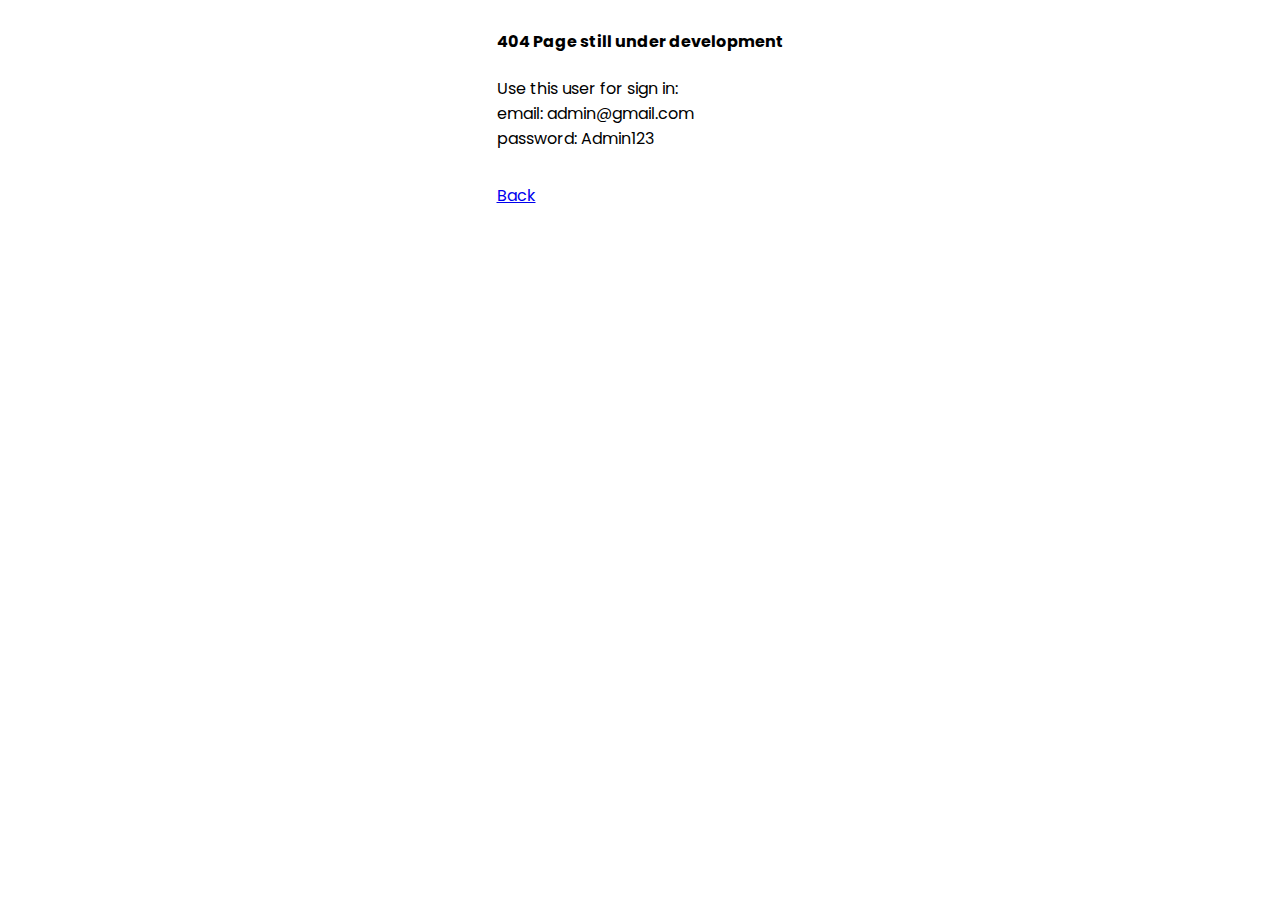
==== register/index.html @ 30838d9e "assignment week 8" ====
<!DOCTYPE html>
<html lang="en">
  <head>
    <meta charset="UTF-8" />
    <meta http-equiv="X-UA-Compatible" content="IE=edge" />
    <meta name="description" content="User Management" />
    <meta name="keywords" content="HTML, CSS, JavaScript" />
    <meta name="author" content="Indra Setiadhi P." />
    <meta name="viewport" content="width=device-width, initial-scale=1.0" />
    <link rel="icon" href="/assets/apex-logo.png" type="image/x-icon" />
    <link rel="stylesheet" href="/style.css" />
    <script src="/register.js" defer></script>
    <title>Register</title>
  </head>
  <body>
    <section>
      <h4>404 Page still under development</h4>
      <p>
        Use this user for sign in:<br />email: admin@gmail.com<br />password:
        Admin123
      </p>
      <div class="logout-button">
        <a href="/">Back</a>
      </div>
    </section>
  </body>
</html>
---- style.css ----
@import url("https://fonts.googleapis.com/css2?family=Poppins:wght@200;300;400;500;600;700;800&display=swap");

* {
  font-family: poppins;
}

body {
  display: flex;
  justify-content: center;
  /* flex-direction: column; */
}
.user-form {
  position: absolute;
  top: 20%;
  display: flex;
  flex-direction: column;
  justify-content: center;
  justify-content: space-around;

  /* width: 350px;
  margin: auto;
  top: 30%; */

  /* display: table-cell;
  text-align: center;
  vertical-align: middle; */

  /* left: 50%;
  top: 50%;
  position: absolute;
  transform: translate(-50%, -50%); */
}

.user-form form {
  display: flex;
  flex-direction: column;
  gap: 16px;
}

.user-form form > div {
  display: flex;
  flex-direction: column;
}

/* .user-form form > div > label {
  width: 100%;
  font-weight: var(--font-weight-medium);
} */

.logout-button {
  margin-top: 32px;
}
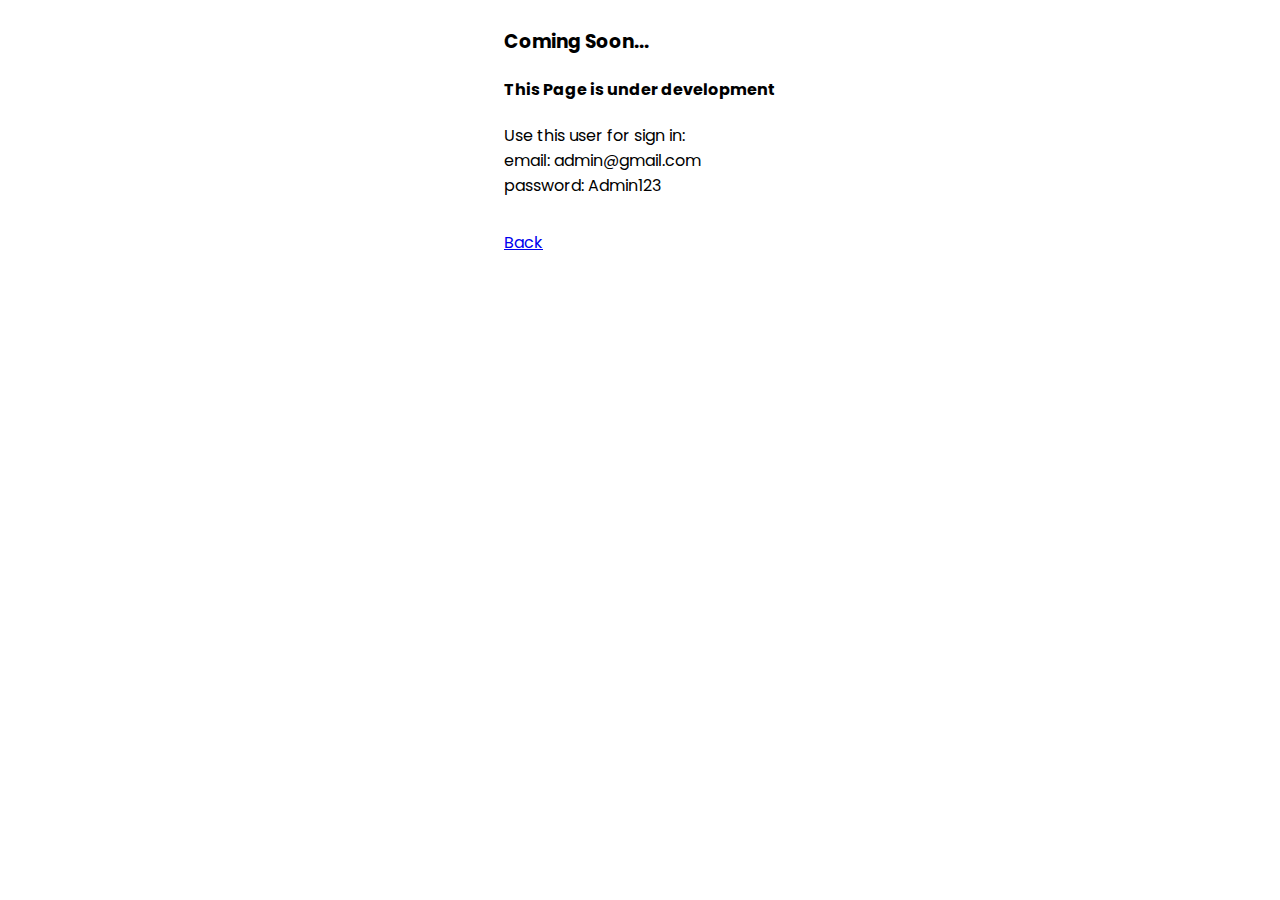
==== commit eb3e3573: "rmv comments & add message" ====
--- a/register/index.html
+++ b/register/index.html
@@ -14,7 +14,8 @@
   </head>
   <body>
     <section>
-      <h4>404 Page still under development</h4>
+      <h3>Coming Soon...</h3>
+      <h4>This Page is under development</h4>
       <p>
         Use this user for sign in:<br />email: admin@gmail.com<br />password:
         Admin123
--- a/style.css
+++ b/style.css
@@ -7,7 +7,6 @@
 body {
   display: flex;
   justify-content: center;
-  /* flex-direction: column; */
 }
 .user-form {
   position: absolute;
@@ -16,19 +15,6 @@
   flex-direction: column;
   justify-content: center;
   justify-content: space-around;
-
-  /* width: 350px;
-  margin: auto;
-  top: 30%; */
-
-  /* display: table-cell;
-  text-align: center;
-  vertical-align: middle; */
-
-  /* left: 50%;
-  top: 50%;
-  position: absolute;
-  transform: translate(-50%, -50%); */
 }
 
 .user-form form {
@@ -42,11 +28,6 @@
   flex-direction: column;
 }
 
-/* .user-form form > div > label {
-  width: 100%;
-  font-weight: var(--font-weight-medium);
-} */
-
 .logout-button {
   margin-top: 32px;
 }
